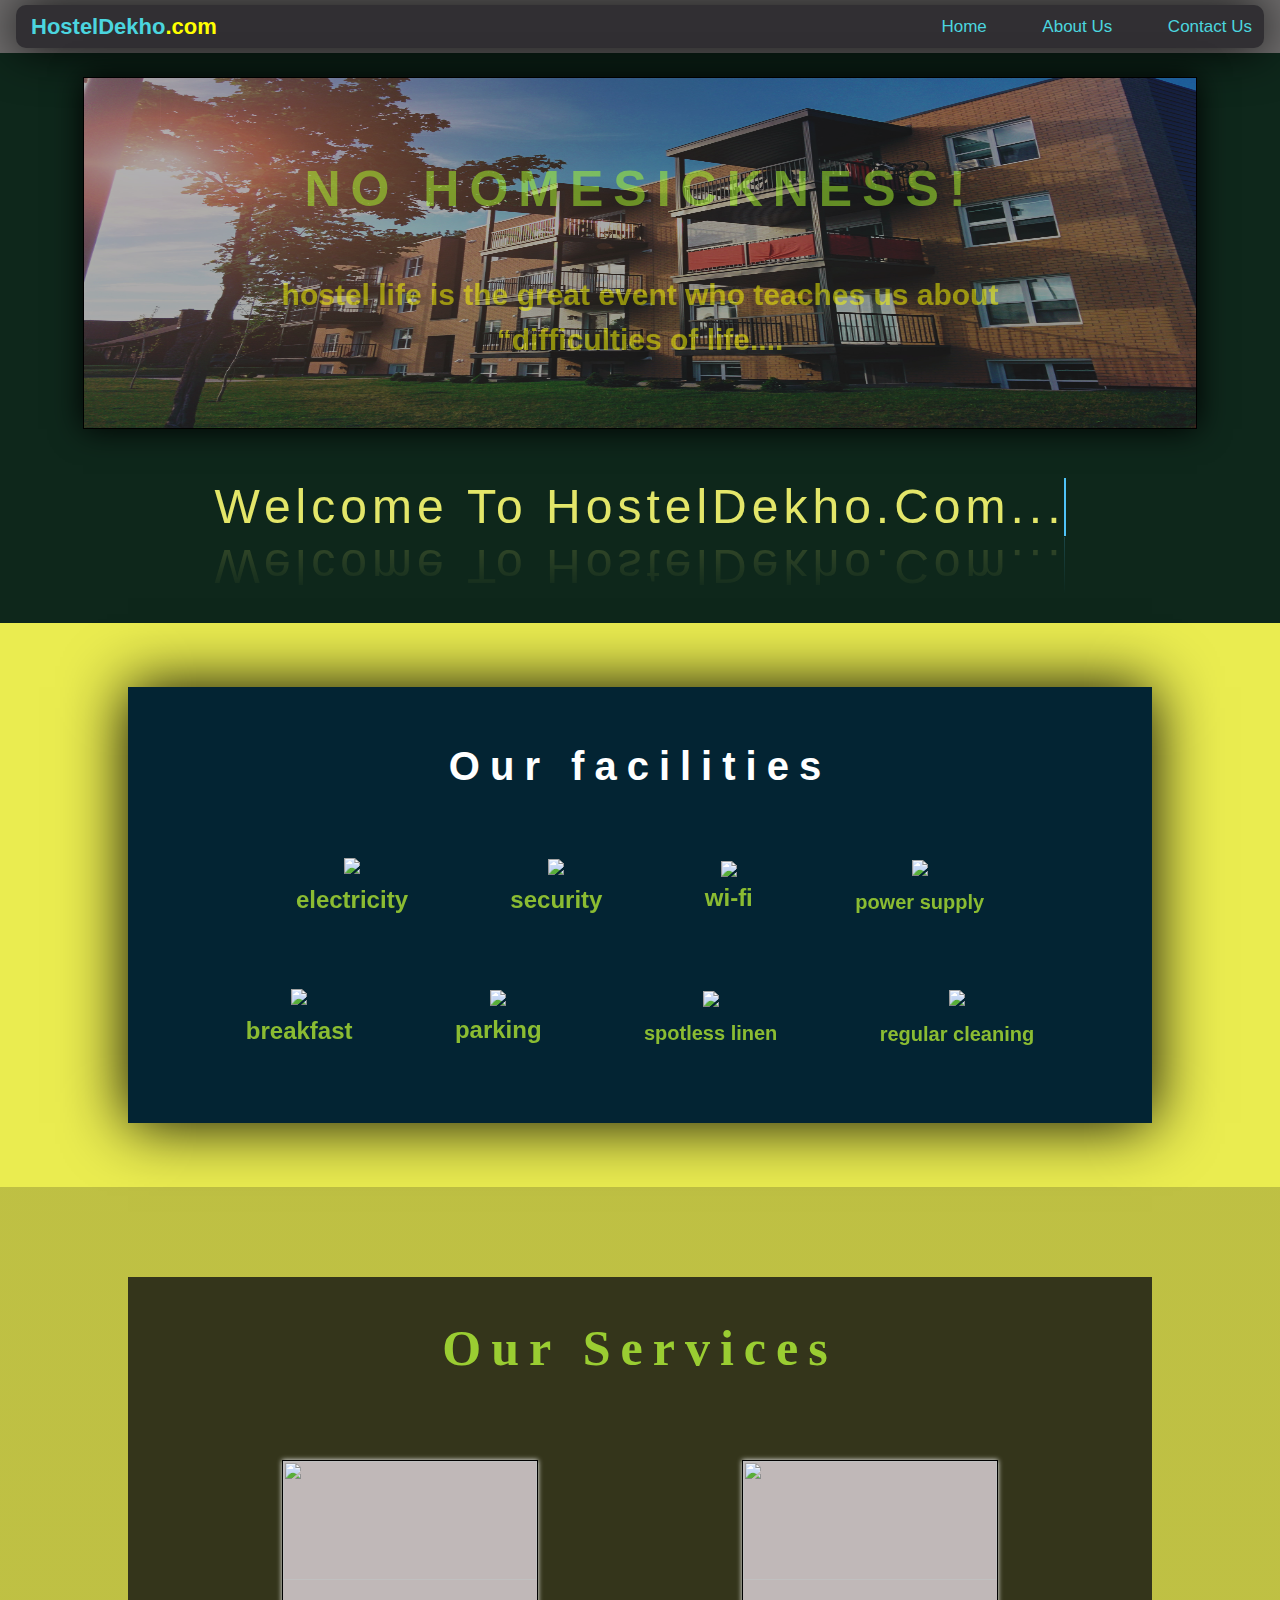
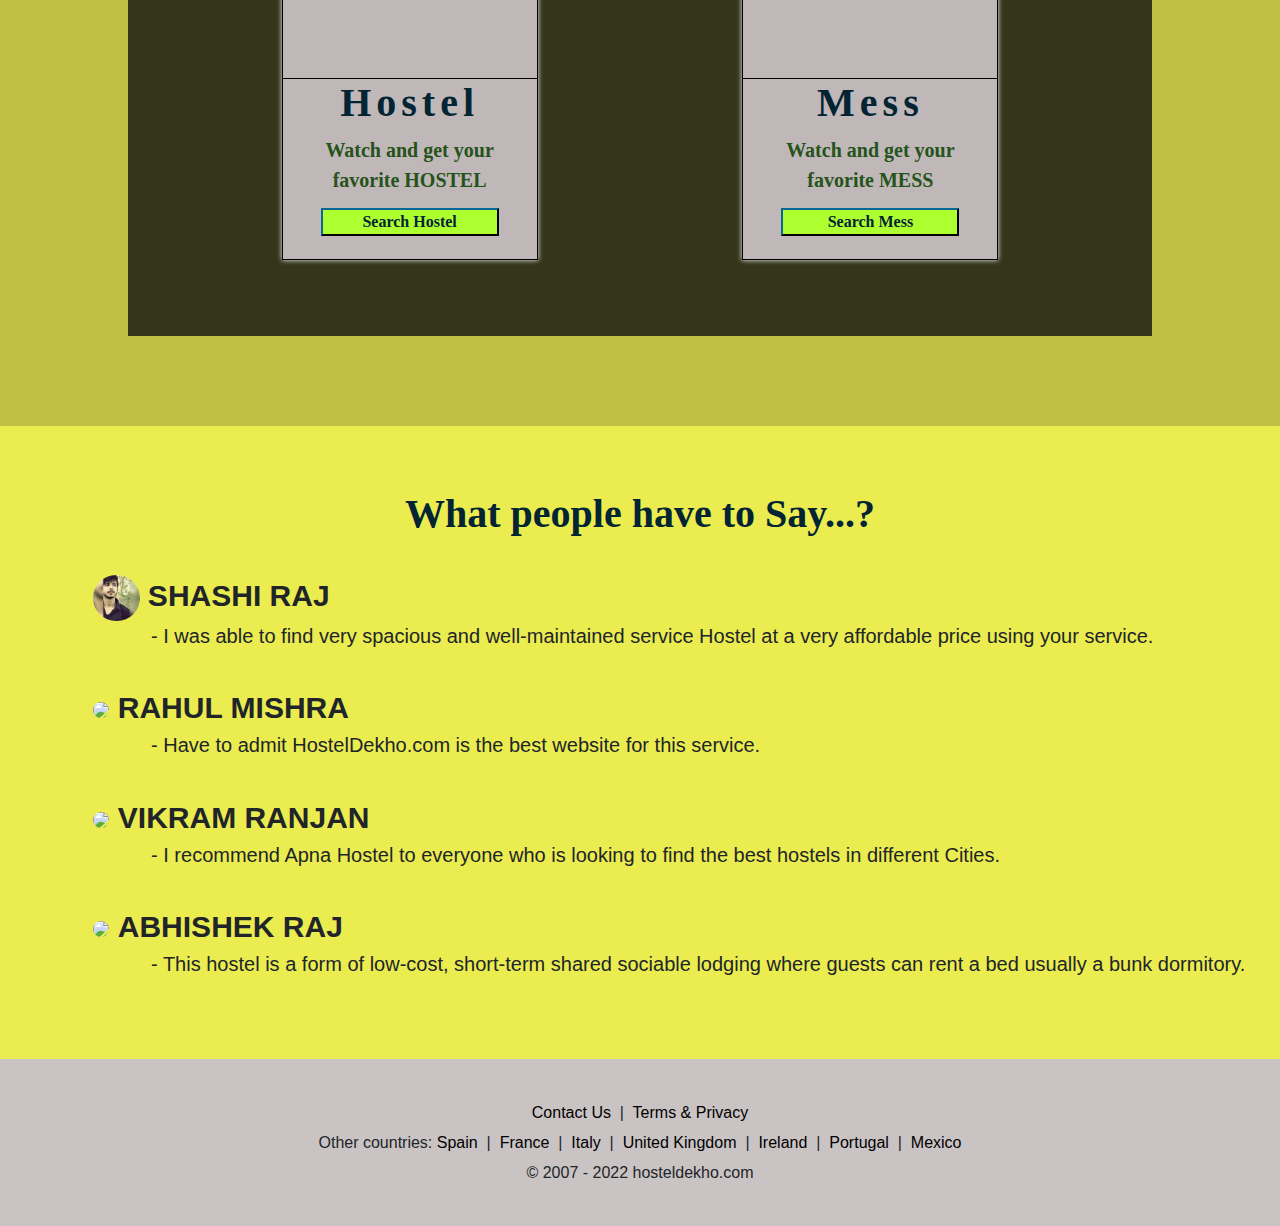
==== index.html @ 2d70e343 "Add files via upload" ====
<!DOCTYPE html>
<html lang="en">
<head>
    <meta charset="UTF-8">
    <meta http-equiv="X-UA-Compatible" content="IE=edge">
    <meta name="viewport" content="width=device-width, initial-scale=1.0">
    <link rel="stylesheet" href="https://cdn.jsdelivr.net/npm/bootstrap@4.0.0/dist/css/bootstrap.min.css" integrity="sha384-Gn5384xqQ1aoWXA+058RXPxPg6fy4IWvTNh0E263XmFcJlSAwiGgFAW/dAiS6JXm" crossorigin="anonymous">
    <link rel="stylesheet" href="style.css">
    <title>Document</title>
</head>
<body>
    <nav class="navbar navbar-expand-lg navbar-light bg-light">
        <div class="container-fluid" id="navig">
          <a class="navbar-brand" href="index.html"><b>HostelDekho<span style="color: yellow;">.com</span></b></a>
          <button class="navbar-toggler" type="button" data-bs-toggle="collapse" data-bs-target="#navbarText" aria-controls="navbarText" aria-expanded="false" aria-label="Toggle navigation">
            <span class="navbar-toggler-icon"></span>
          </button>
          <div class="collapse navbar-collapse" id="navbarText">
            <ul class="navbar-nav me-auto mb-2 mb-lg-0">
              <li class="nav-item">
                <a class="nav-link active" aria-current="page" href="index.html">Home</a>
              </li>
              <li class="nav-item">
                <a class="nav-link" href="aboutus.html">About&nbsp;Us</a>
              </li>
              <li class="nav-item">
                <a class="nav-link" href="contact_us.html">Contact&nbsp;Us</a>
              </li>
            </ul>
            <!-- <span class="navbar-text">
              Navbar text with an inline element
            </span> -->
          </div>
        </div>
      </nav>
    <div class="sliderdiv">
    <div id="carouselExampleSlidesOnly" class="carousel slide" data-ride="carousel">
        <div class="carousel-inner">
          <div class="carousel-item active">
            <img class="d-block w-100" src="image/img1.jpg" alt="First slide">
            <div class="carousel-caption d-none d-md-block">
                <h1>NO HOMESICKNESS!</h1>
                <br>
                <p>HOSTEL LIFE IS THE GREAT EVENT
                    WHO TEACHES US ABOUT
                    “DIFFICULTIES OF LIFE....</p>
            </div>
          </div>
          <div class="carousel-item">
            <img class="d-block w-100" src="image/img2.jpg" alt="Second slide">
            <div class="carousel-caption second d-none d-md-block">
                <h1>IT HAS BEEN A WONDERFUL STAY HERE!</h1>
            </div>
          </div>
          <div class="carousel-item">
            <img class="d-block w-100" src="image/img3.jpg" alt="Third slide">
            <div class="carousel-caption d-none d-md-block">
                <h1 class="third">THE ATMOSPHERE OF THE HOSTEL IS
                    REALLY AWESOME</h1>
            </div>
          </div>
          <div class="carousel-item">
            <img class="d-block w-100" src="image/img4.jpg" alt="Third slide">
            <div class="carousel-caption d-none d-md-block">
                <h1 class="forth">LIFE MATURITY COMES
                    FROM EXPERIENCE
                    NOT AGE</h1>
            </div>
          </div>
        </div>
    </div>
    </div>
    <div class="typing1">
    <div class="typing2">
        <h2 class="h2text">Welcome&nbsp;To&nbsp;HostelDekho.Com...</h2>
    </div>
    </div>
    <div class="mainfac">
    <div class="facilities2">
        <h1 style="padding: 25px 0px; padding-top: 55px; font-weight: bold;">Our facilities</h1>
    </div>
    <div class="rows">
        <div class="facilitiesicon">
            <img src="https://cdn-icons-png.flaticon.com/128/3176/3176298.png">
            <h4 class="icontext">electricity</h4>
        </div>
        <div class="facilitiesicon">
            <img src="https://cdn-icons-png.flaticon.com/128/3643/3643948.png">
            <h4 class="icontext">security</h4>
        </div>
        <div class="facilitiesicon">
            <img src="https://cdn-icons-png.flaticon.com/128/929/929464.png">
            <h4 class="icontext">wi-fi</h4>
        </div>
        <div class="facilitiesicon">
            <img src="https://cdn-icons-png.flaticon.com/128/9163/9163699.png">
            <h5 class="icontext">power supply</h4>
        </div>
    </div>
    <div class="rows">
        <div class="facilitiesicon">
            <img src="https://cdn-icons-png.flaticon.com/128/887/887396.png">
            <h4 class="icontext">breakfast</h4>
        </div>
        <div class="facilitiesicon">
            <img src="https://cdn-icons-png.flaticon.com/128/2983/2983650.png">
            <h4 class="icontext">parking</h4>
        </div>
        <div class="facilitiesicon">
            <img src="https://cdn-icons-png.flaticon.com/128/564/564029.png">
            <h5 class="icontext">spotless linen</h4>
        </div>
        <div class="facilitiesicon">
            <img src="https://cdn-icons-png.flaticon.com/128/2954/2954919.png" style="width: 38%;">
            <h5 class="icontext">regular cleaning</h4>
        </div>
    </div>
    </div>

    <div class="ourservices">
        <div class="innerserv">
            <div class="servtext">
                <h1>Our Services</h1>
            </div>
            <div class="hostel-nd-mess">
                <div class="hostelmess">
                    <img src="https://images.unsplash.com/photo-1623625434462-e5e42318ae49?ixlib=rb-4.0.3&ixid=MnwxMjA3fDB8MHxwaG90by1wYWdlfHx8fGVufDB8fHx8&auto=format&fit=crop&w=871&q=80">
                    <h1>Hostel</h1>
                    <p>Watch and get your favorite HOSTEL</p>
                    <a href="hostel.html"><button type="button">Search Hostel</button></a>
                </div>
                <div class="hostelmess">
                    <img src="https://images.unsplash.com/photo-1535140728325-a4d3707eee61?ixlib=rb-4.0.3&ixid=MnwxMjA3fDB8MHxwaG90by1wYWdlfHx8fGVufDB8fHx8&auto=format&fit=crop&w=580&q=80">
                    <h1>Mess</h1>
                    <p>Watch and get your favorite MESS</p>
                    <a href="mess.html"><button type="button">Search Mess</button></a>
                </div>
            </div>
        </div>
    </div>
    <div class="feedback">
        <div style="text-align: center;"><h1>What people have to Say...?</h1></div>
        <dl>
            <dt><img src="image/shashi.png">&nbsp;SHASHI RAJ</dt>
            <dd>- I was able to find very spacious and well-maintained service Hostel at a very affordable price using your service.</dd>
            <dt><img src="https://i.guim.co.uk/img/media/5a67422da7dde372efb1b175dda815d9020268c3/0_136_3600_2160/master/3600.jpg?width=1200&height=1200&quality=85&auto=format&fit=crop&s=3bbb509b78b39ae62d4f3a19ab7cfd57">&nbsp;RAHUL MISHRA</dt>
            <dd>- Have to admit HostelDekho.com is the best website for this service.</dd>
            <dt><img src="https://akns-images.eonline.com/eol_images/Entire_Site/202107/rs_1200x1200-210107160425-1200-zayn-malik-grammys.jpg?fit=around%7C1200:1200&output-quality=90&crop=1200:1200;center,top">&nbsp;VIKRAM RANJAN</dt>
            <dd>- I recommend Apna Hostel to everyone who is looking to find the best hostels in different Cities.</dd>
            <dt><img src="https://i.scdn.co/image/ab6761610000e5eb2335f74de53ef9b9fd7889c8">&nbsp;ABHISHEK RAJ</dt>
            <dd>- This hostel is a form of low-cost, short-term shared sociable lodging where guests can rent a bed usually a bunk dormitory.</dd>
        </dl>
    </div>
    <footer>
        <a href="contact_us.html">Contact Us</a> &nbsp;|&nbsp; <a href="https://policies.google.com/privacy?hl=en-US">Terms & Privacy</a><br><a href=""></a>
        Other countries: <a href="#">Spain</a> &nbsp;|&nbsp; <a href="#">France</a> &nbsp;|&nbsp; <a href="">Italy</a> &nbsp;|&nbsp; <a href="">United Kingdom</a> &nbsp;|&nbsp; <a href="">Ireland</a> &nbsp;|&nbsp; <a href="">Portugal</a> &nbsp;|&nbsp; <a href="">Mexico</a><br>
        © 2007 - 2022 hosteldekho.com
    </footer>

<script src="https://code.jquery.com/jquery-3.2.1.slim.min.js" integrity="sha384-KJ3o2DKtIkvYIK3UENzmM7KCkRr/rE9/Qpg6aAZGJwFDMVNA/GpGFF93hXpG5KkN" crossorigin="anonymous"></script>
<script src="https://cdn.jsdelivr.net/npm/popper.js@1.12.9/dist/umd/popper.min.js" integrity="sha384-ApNbgh9B+Y1QKtv3Rn7W3mgPxhU9K/ScQsAP7hUibX39j7fakFPskvXusvfa0b4Q" crossorigin="anonymous"></script>
<script src="https://cdn.jsdelivr.net/npm/bootstrap@4.0.0/dist/js/bootstrap.min.js" integrity="sha384-JZR6Spejh4U02d8jOt6vLEHfe/JQGiRRSQQxSfFWpi1MquVdAyjUar5+76PVCmYl" crossorigin="anonymous"></script>
</body>
</html>
---- style.css ----
*{
    margin: 0;
    padding: 0;
}

body{
  background-color:rgb(234, 236, 80);
}
.navbar{
  background-color: rgb(112, 110, 110) !important;
  padding: 0.3rem 1rem !important;
}
.container-fluid{
  box-shadow: 0px 0px 50px black !important;
  border-radius: 10px;
  background-color: rgb(49, 47, 51);
}
.container-fluid a{
  color:rgb(75, 213, 223) !important;
  font-family: 'Trebuchet MS', 'Lucida Sans Unicode', 'Lucida Grande', 'Lucida Sans', Arial, sans-serif;
}
.navbar-nav{
  margin-left: 67%;
  /* margin-right: 5%; */
}
.carousel-item img{
  height: 350px; 
  filter: brightness(70%);
  width: 100%;
}
.navbar-brand{
  font-size: 22px;
}
.collapse ul li{
  padding: 0% 8%;
  font-size: 17px;
}
.nav-item a:hover{
  background-color: greenyellow;
  color: black !important;
  font-weight: bold;
}
#carouselExampleSlidesOnly{
  width: 87% !important;
  box-shadow: 0 0 30px black;
  border: solid 1px black;
}
.sliderdiv{
  display: flex;
  justify-content: center;
  align-items: center;
  height: 400px;
  background-color: rgb(14, 39, 27);
}

/* .typing{
  display: flex;
  width: 100%;
  height: 164px;
  justify-content: center;
  background-color: rgb(14, 39, 27);
} */

.carousel-caption h1{
  font-size: 50px;
  color: greenyellow;
  /* background-color: black; */
  opacity: 0.5;
  font-weight: bold;
  letter-spacing: 10px;
}

.carousel-caption.second{
  bottom: 90px !important;
}

.third{
  color: white !important;
  opacity: 0.3 !important;
}
.forth{
  color: rgb(183, 183, 233) !important;
  opacity: 0.7 !important;
}

.carousel-caption{
  bottom: 30px;
  font-size: 30px;
  font-family: 'Trebuchet MS', 'Lucida Sans Unicode', 'Lucida Grande', 'Lucida Sans', Arial, sans-serif;
}
.carousel-caption p{
  color: yellow;
  text-transform: lowercase;
  font-weight: bold;
  opacity: 0.5;
}


/* Adding Animation */
.typing2::before {
  content: '';
  position: absolute;
  top: 0;
  right: 0;
  width: 2px;
  height: 100%;
  background: #4FC3F7;
  animation: cursorBlink 0.8s steps(3) infinite;
}


@keyframes cursorBlink {

  0%,
  75% {
      opacity: 1;
  }

  76%,
  100% {
      opacity: 0;
  }
}
.typing1{
  padding-top: 2%;
  padding-bottom: 6.8%;
  display: flex;
  justify-content: center;
  align-items: center;
  width: 100%;
  background-color: rgb(14, 39, 27);
}
.typing2 {
  position: relative;
  -webkit-box-reflect: below 1px linear-gradient(transparent, #3333);
}

.typing2 h2{
  position: relative;
  color:rgb(227, 230, 105);
  letter-spacing: 5px;
  font-size: 3rem;
  overflow: hidden;
  margin-bottom: 0;
  animation: type 5s steps(31) infinite;
  font-family: 'Trebuchet MS', 'Lucida Sans Unicode', 'Lucida Grande', 'Lucida Sans', Arial, sans-serif;
  /* animation-name: type;
    animation-timing-function: linear;
    animation-duration: 2s;
    animation-iteration-count: infinite;
    animation-direction: alternate; */
}

@keyframes type {

  0%,
  30% {
      width: 0px;
  }

  30%,
  100% {
      width: 900.09px;
  }
}

@media(max-width: 360px){
  .typing2 h2{
      font-size: 1rem;
      animation: type 5s steps(11) infinite;
  } 
   @keyframes type {

      0%,
      100% {
          width: 0px;
      }

      30%,
      60% {
          width: 305px;
      }
  }
}

.mainfac{
  width: 80%;
  margin-left: auto;
  margin-right: auto;
  margin-top: 5%;
  margin-bottom: 5%;
  background-color: #032433;
  box-shadow: 0 0 60px black;
  padding-bottom: 3%;
}
.facilities2{
  width: 100%;
  display: flex;
  justify-content: center;
  font-size: 50px;
  font-family:Verdana, Geneva, Tahoma, sans-serif;
  letter-spacing: 10px;
  color: white;
}
.rows{
  width: 100%;
  display: flex;
  justify-content: center;
  align-items: center;
  /* background-color: blue; */
}
.facilitiesicon{
  /* background-color: blanchedalmond; */
  margin: 3% 5%;
  text-align: center;
}
.facilitiesicon img{
  width: 50%;
}
.icontext{
  font-family:Arial, Helvetica, sans-serif;
  color: yellowgreen;
  font-weight: bold;
  margin-top: 8%;
  opacity: 0.9;
}


/* our services */
.ourservices{
  background: linear-gradient(rgba(17, 17, 17, 0.2), rgba(20, 20, 20, 0.2)), url(https://images.unsplash.com/photo-1497366754035-f200968a6e72?ixlib=rb-4.0.3&ixid=MnwxMjA3fDB8MHxwaG90by1wYWdlfHx8fGVufDB8fHx8&auto=format&fit=crop&w=869&q=80);
  background-repeat: no-repeat;
  background-size: cover;
  padding-top: 3%;
  padding-bottom: 3%;
}
.innerserv{
  width: 80%;
  margin-left: auto;
  margin-right: auto;
  margin-top: 4%;
  margin-bottom: 4%;
  padding-bottom: 6%;
  /* background-color: black; */
  background: rgba(17, 17, 17, 0.8);
}
.servtext{
  width: 100%;
  display: flex;
  justify-content: center;
  align-items: center;
  padding-bottom: 5%;
}
.servtext h1{
  font-family: 'Trebuchet MS';
  font-weight: bold;
  letter-spacing: 10px;
  font-weight: bold;
  color: yellowgreen;
  font-size: 50px;
  margin-top: 4%;
  margin-bottom: 3%;
}
.hostel-nd-mess{
  display: flex;
  justify-content: center;
}

.hostelmess{
  width: 25%;
  height: 400px;
  margin: 0 10%;
  background-color:rgb(192, 184, 184);
  border: solid 1px black;
  box-shadow: 0 0 5px white;
  text-align: center;
}
.hostelmess img{
  width: 100%;
  height: 55%;
  border-bottom: solid 1px black;
}
.hostelmess h1{
  font-family: 'Trebuchet MS';
  font-weight: bold;
  color: #032433;
  letter-spacing: 5px;
}
.hostelmess p{
  font-family: 'Trebuchet MS';
  font-weight: bold;
  color: rgb(38, 82, 27);
  font-size: 20px;
  margin: 0 3%;
}
.hostelmess button{
  margin-top: 5%;
  width: 70%;
  font-family: 'Trebuchet MS';
  font-weight: bold;
  color: #032433;
  background-color: greenyellow;
  border-color: #042d41;
}


/* Feedback */
.feedback h1{
  margin-top: 5%;
  font-family: 'Trebuchet MS';
  font-weight: bold;
  color:#032433;
}
.feedback dl{
  margin-left: 10%;
}
.feedback dl dt{
  font-size: 30px;
  margin-top: 3%;
}
.feedback dl dd{
  margin-left: 2%;
  font-size: 20px;
}
.feedback dl dt img{
  margin-left: -3%;
  width: 4%;
  border-radius: 50%;
}
.feedback{
  padding-bottom: 5%;
}


/* Footer */
footer{
  background-color: rgb(202, 195, 195);
  text-align: center;
  line-height: 30px;
  padding-top: 3%;
  padding-bottom: 3%;
  /* color: white; */
}
footer a{
  color: black;
  text-decoration: none;
}
footer a:hover{
  color: red;
  text-decoration: none;
}


/* Features Page */
.features{
  width: 86%;
  margin-left: auto;
  margin-right: auto;
  background-color: #4FC3F7;
}
.feature-text{
  text-align: center; 
}
.feature-text h1{
  margin: 4% 5%;
  font-family: 'Trebuchet MS';
  font-weight: bold;
  color: #032433;
  letter-spacing: 4px;
  padding-top: 2%;
}
.features dl{
  margin-left: 5%;
}
.features dl dt{
  font-size: 20px;
  font-family: 'Trebuchet MS';
}
.features dl dd{
  margin-top: 1%;
  margin-left: 2%;
  font-size: 20px;
}


/* About-Us page*/
.aboutus{
  padding-top: 3%;
  padding-bottom: 4%;
}
.aboutus-inner{
  width: 90%;
  margin-left: auto;
  margin-right: auto;
  height: 300px;
  background-color: #cfd3d6;
  margin-top: 4%;
  margin-bottom: 4%;
  display: flex;
  box-shadow: 0 0 15px black;
}
.about-img{
  width: 30%;
  height: 90%;
  margin-left: 1%;
  margin-top: auto;
  margin-bottom: auto;
}
.about-img img{
  width: 100%;
  height: 100%;
  box-shadow: 0 0 10px black;
  border-radius: 10px;
}
.about-text{
  width: 60%;
  height: 90%;
  margin:auto;
  margin-left: 8%;
}
.about-text h1{
  font-family: 'Trebuchet MS';
  font-weight: bold;
  color: #042d41;
}
.about-text p{
  margin-left: 2%;
  margin-right: 3%;
  font-weight: bold;
  margin-top: 2%;
  font-size: 17px;
}

/* Contact-us page */
.contact-main{
  /* background-color: #4FC3F7; */
  width: 60%;
  margin-left: auto;
  margin-right: auto;
  margin-top: 8%;
  margin-bottom: 8%;
  padding-bottom: 5%;
  background: rgba(10, 10, 10, 0.8);
  box-shadow: 0 0 5px white;
}
.contact-in{
  position: relative;
  width: 80%;
  margin-left: auto;
  margin-right: auto;
  padding-top: 6%;
  padding-bottom: 3%;
}

.contact-h1{
  display: flex;
  justify-content: center;
}
.contact-h1 h1{
  margin-top: -1%;
  margin-bottom: 5%;
  font-family: 'Trebuchet MS';
  font-weight: bold;
  color: rgb(190, 205, 50);
  letter-spacing: 10px;
}
form label{
  color: white;
}


/* Hostel page */

.hostel-text{
  padding: 5% 0%;
  display: flex;
  justify-content: center;
  align-items: center;
}
.hostel-text h1{
  font-family: 'Trebuchet MS';
  font-weight: bold;
  text-transform: uppercase;
  font-size: 80px;
  letter-spacing: 15px;
  color: #042d41;
}
.rnchead{
  margin-top: 3%;
  padding-top: 2%;
  display: flex;
  justify-content: center;
  align-items: center;
  width: 100%;
  margin-left: auto;
  margin-right: auto;
  background-color: #214141;
}
.rnchead h1{
  margin-top: 2%;
  color: yellow;
  opacity: 0.7;
}
.hostel-rnc{
  display: flex;
  justify-content: center;
  width: 100%;
  margin-left: auto;
  margin-right: auto;
  background-color: #214141;
  /* margin-top: 4%; */
  margin-bottom: 8%;
  height: 530px;
  padding-top: 4%;
  padding-bottom: 4%;
  /* box-shadow: 0 0 20px black;
  border-radius: 10px; */
}
.hostel-detail{
  width: 20%;
  height: 90%;
  margin: 2% 3%;
  background-color: #d2d9db;
  border: solid 1px black;
  box-shadow: 0 0 15px black;
}
.hostel-detail img{
  width: 100%;
  height: 46%;
}
.hostel-detail b{
  margin-left: 7%;
  padding-bottom: 2%;
}
.hostel-detail a button{
  margin-left: 14%;
  margin-top: 7%;
  width: 70%;
  align-content: center;
  border-color: #042d41;
  font-family: 'Trebuchet MS';
  font-weight: bold;
  letter-spacing: 2px;
  background-color: greenyellow;
}
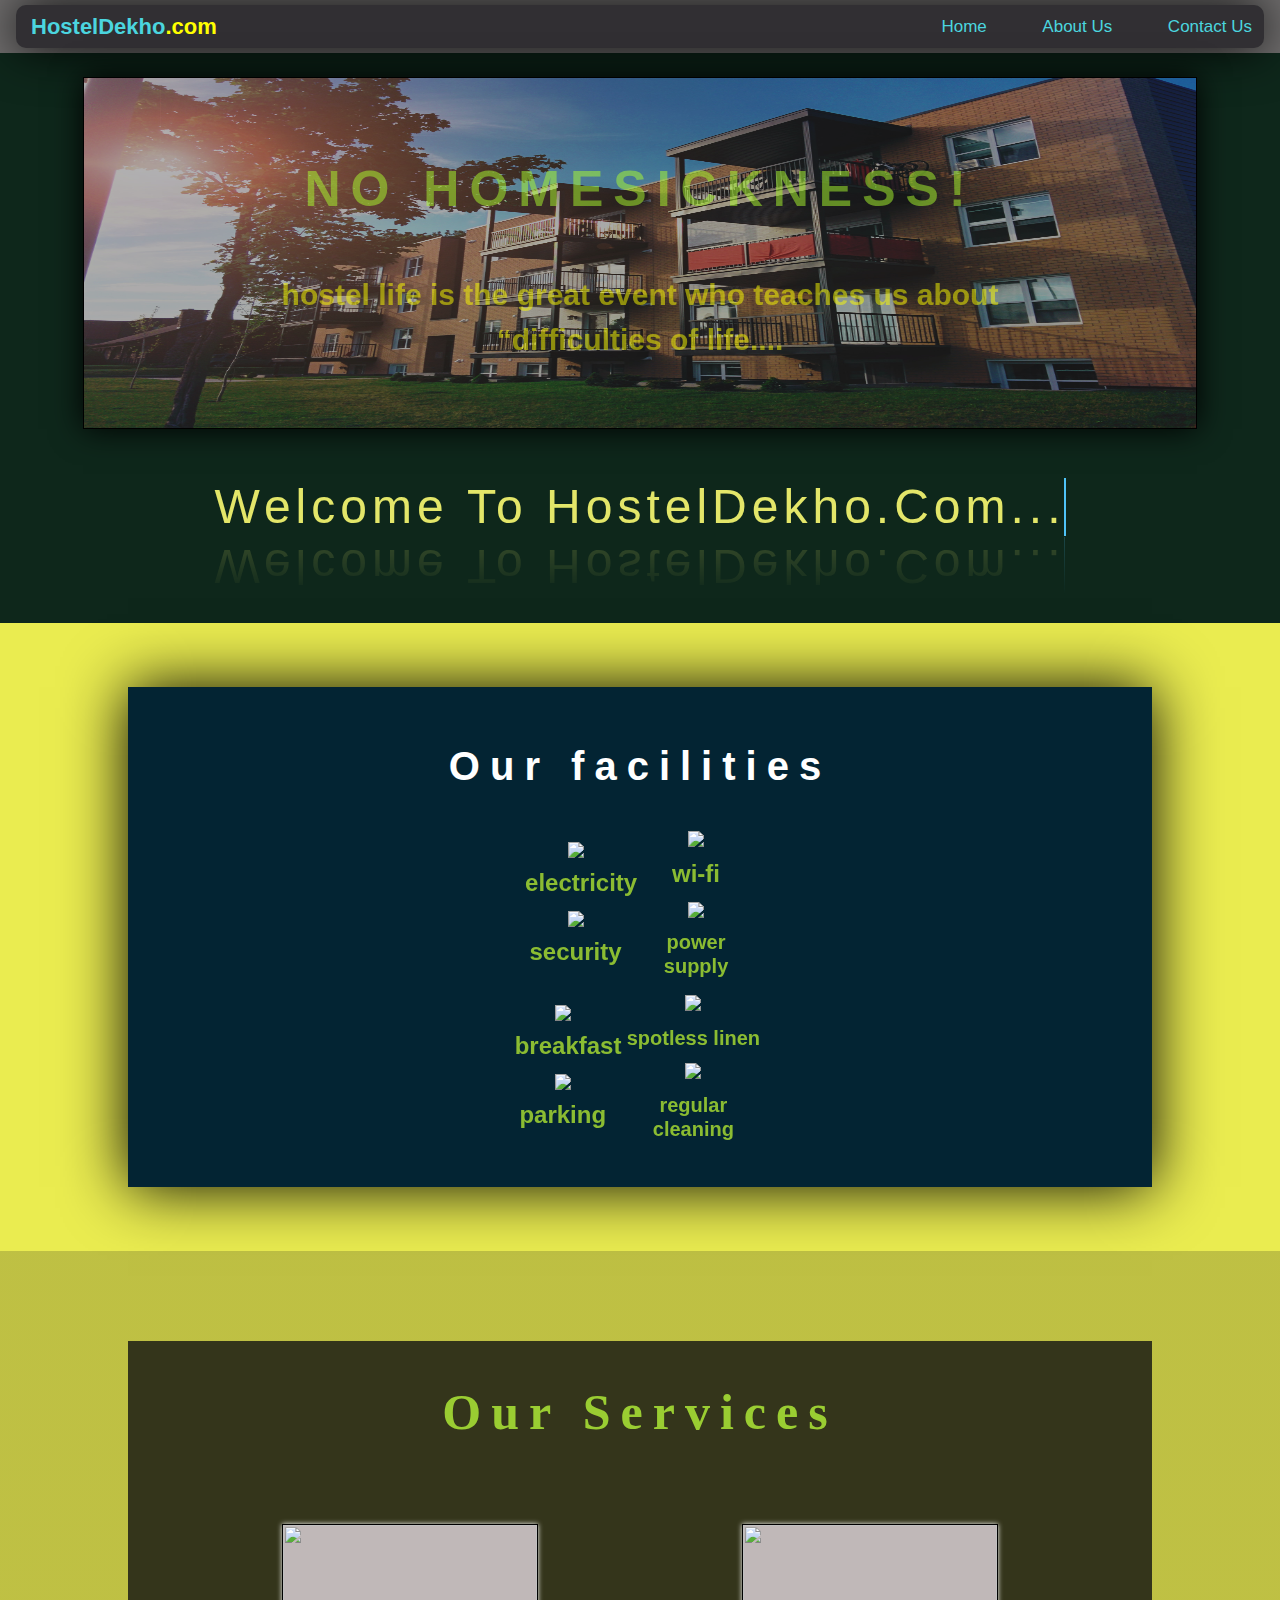
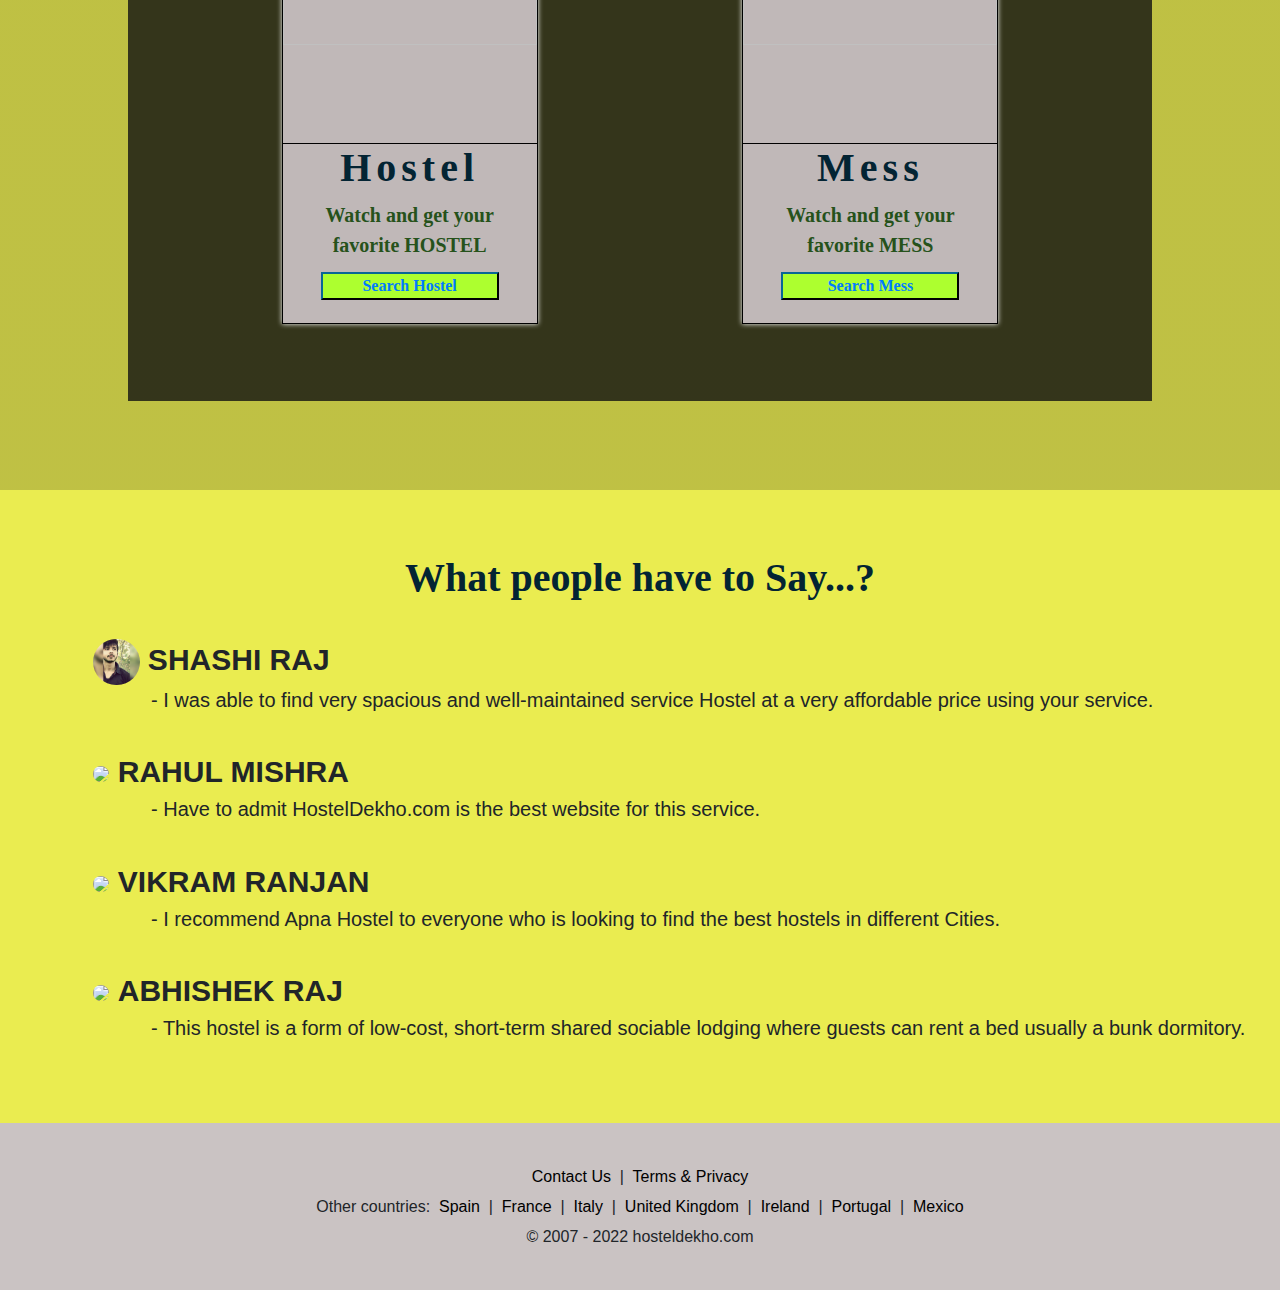
==== commit 04e34e6c: "Update index.html" ====
--- a/index.html
+++ b/index.html
@@ -6,16 +6,17 @@
     <meta name="viewport" content="width=device-width, initial-scale=1.0">
     <link rel="stylesheet" href="https://cdn.jsdelivr.net/npm/bootstrap@4.0.0/dist/css/bootstrap.min.css" integrity="sha384-Gn5384xqQ1aoWXA+058RXPxPg6fy4IWvTNh0E263XmFcJlSAwiGgFAW/dAiS6JXm" crossorigin="anonymous">
     <link rel="stylesheet" href="style.css">
-    <title>Document</title>
+    <link rel="icon" href="https://cdn-icons-png.flaticon.com/512/3619/3619429.png">
+    <title>HostelDekho.com</title>
 </head>
 <body>
     <nav class="navbar navbar-expand-lg navbar-light bg-light">
         <div class="container-fluid" id="navig">
           <a class="navbar-brand" href="index.html"><b>HostelDekho<span style="color: yellow;">.com</span></b></a>
-          <button class="navbar-toggler" type="button" data-bs-toggle="collapse" data-bs-target="#navbarText" aria-controls="navbarText" aria-expanded="false" aria-label="Toggle navigation">
+          <button class="navbar-toggler" type="button" data-toggle="collapse" data-target="#navbarText" aria-controls="navbarText" aria-expanded="false" aria-label="Toggle navigation">
             <span class="navbar-toggler-icon"></span>
           </button>
-          <div class="collapse navbar-collapse" id="navbarText">
+          <div class="collapse navbar-collapse text-center" id="navbarText">
             <ul class="navbar-nav me-auto mb-2 mb-lg-0">
               <li class="nav-item">
                 <a class="nav-link active" aria-current="page" href="index.html">Home</a>
@@ -80,14 +81,18 @@
         <h1 style="padding: 25px 0px; padding-top: 55px; font-weight: bold;">Our facilities</h1>
     </div>
     <div class="rows">
+        <div class="rows1">
         <div class="facilitiesicon">
             <img src="https://cdn-icons-png.flaticon.com/128/3176/3176298.png">
             <h4 class="icontext">electricity</h4>
         </div>
-        <div class="facilitiesicon">
+        <div class="facilitiesicon even">
             <img src="https://cdn-icons-png.flaticon.com/128/3643/3643948.png">
             <h4 class="icontext">security</h4>
         </div>
+        </div>
+
+        <div class="rows2">
         <div class="facilitiesicon">
             <img src="https://cdn-icons-png.flaticon.com/128/929/929464.png">
             <h4 class="icontext">wi-fi</h4>
@@ -96,23 +101,29 @@
             <img src="https://cdn-icons-png.flaticon.com/128/9163/9163699.png">
             <h5 class="icontext">power supply</h4>
         </div>
+        </div>
     </div>
     <div class="rows">
+        <div class="rows1">
         <div class="facilitiesicon">
             <img src="https://cdn-icons-png.flaticon.com/128/887/887396.png">
             <h4 class="icontext">breakfast</h4>
         </div>
-        <div class="facilitiesicon">
+        <div class="facilitiesicon even">
             <img src="https://cdn-icons-png.flaticon.com/128/2983/2983650.png">
             <h4 class="icontext">parking</h4>
         </div>
+        </div>
+
+        <div class="rows2">
         <div class="facilitiesicon">
             <img src="https://cdn-icons-png.flaticon.com/128/564/564029.png">
             <h5 class="icontext">spotless linen</h4>
         </div>
-        <div class="facilitiesicon">
+        <div class="facilitiesicon even">
             <img src="https://cdn-icons-png.flaticon.com/128/2954/2954919.png" style="width: 38%;">
             <h5 class="icontext">regular cleaning</h4>
+        </div>
         </div>
     </div>
     </div>
@@ -123,17 +134,17 @@
                 <h1>Our Services</h1>
             </div>
             <div class="hostel-nd-mess">
-                <div class="hostelmess">
+                <div class="hostelmess hs1">
                     <img src="https://images.unsplash.com/photo-1623625434462-e5e42318ae49?ixlib=rb-4.0.3&ixid=MnwxMjA3fDB8MHxwaG90by1wYWdlfHx8fGVufDB8fHx8&auto=format&fit=crop&w=871&q=80">
                     <h1>Hostel</h1>
                     <p>Watch and get your favorite HOSTEL</p>
-                    <a href="hostel.html"><button type="button">Search Hostel</button></a>
+                    <button type="button"><a href="hostel.html">Search Hostel</a></button>
                 </div>
-                <div class="hostelmess">
+                <div class="hostelmess hs2">
                     <img src="https://images.unsplash.com/photo-1535140728325-a4d3707eee61?ixlib=rb-4.0.3&ixid=MnwxMjA3fDB8MHxwaG90by1wYWdlfHx8fGVufDB8fHx8&auto=format&fit=crop&w=580&q=80">
                     <h1>Mess</h1>
                     <p>Watch and get your favorite MESS</p>
-                    <a href="mess.html"><button type="button">Search Mess</button></a>
+                    <button type="button"><a href="mess.html">Search Mess</a></button>
                 </div>
             </div>
         </div>
@@ -153,12 +164,12 @@
     </div>
     <footer>
         <a href="contact_us.html">Contact Us</a> &nbsp;|&nbsp; <a href="https://policies.google.com/privacy?hl=en-US">Terms & Privacy</a><br><a href=""></a>
-        Other countries: <a href="#">Spain</a> &nbsp;|&nbsp; <a href="#">France</a> &nbsp;|&nbsp; <a href="">Italy</a> &nbsp;|&nbsp; <a href="">United Kingdom</a> &nbsp;|&nbsp; <a href="">Ireland</a> &nbsp;|&nbsp; <a href="">Portugal</a> &nbsp;|&nbsp; <a href="">Mexico</a><br>
-        © 2007 - 2022 hosteldekho.com
+        <span class="footer-text">Other countries:</span>&nbsp; <a href="#">Spain</a> &nbsp;|&nbsp; <a href="#">France</a> &nbsp;|&nbsp; <a href="">Italy</a> &nbsp;|&nbsp; <a href="">United Kingdom</a> &nbsp;|&nbsp; <a href="">Ireland</a> &nbsp;|&nbsp; <a href="">Portugal</a> &nbsp;|&nbsp; <a href="">Mexico</a><br>
+        <span class="footer-text">© 2007 - 2022 hosteldekho.com</span>
     </footer>
 
 <script src="https://code.jquery.com/jquery-3.2.1.slim.min.js" integrity="sha384-KJ3o2DKtIkvYIK3UENzmM7KCkRr/rE9/Qpg6aAZGJwFDMVNA/GpGFF93hXpG5KkN" crossorigin="anonymous"></script>
 <script src="https://cdn.jsdelivr.net/npm/popper.js@1.12.9/dist/umd/popper.min.js" integrity="sha384-ApNbgh9B+Y1QKtv3Rn7W3mgPxhU9K/ScQsAP7hUibX39j7fakFPskvXusvfa0b4Q" crossorigin="anonymous"></script>
 <script src="https://cdn.jsdelivr.net/npm/bootstrap@4.0.0/dist/js/bootstrap.min.js" integrity="sha384-JZR6Spejh4U02d8jOt6vLEHfe/JQGiRRSQQxSfFWpi1MquVdAyjUar5+76PVCmYl" crossorigin="anonymous"></script>
 </body>
-</html>+</html>
